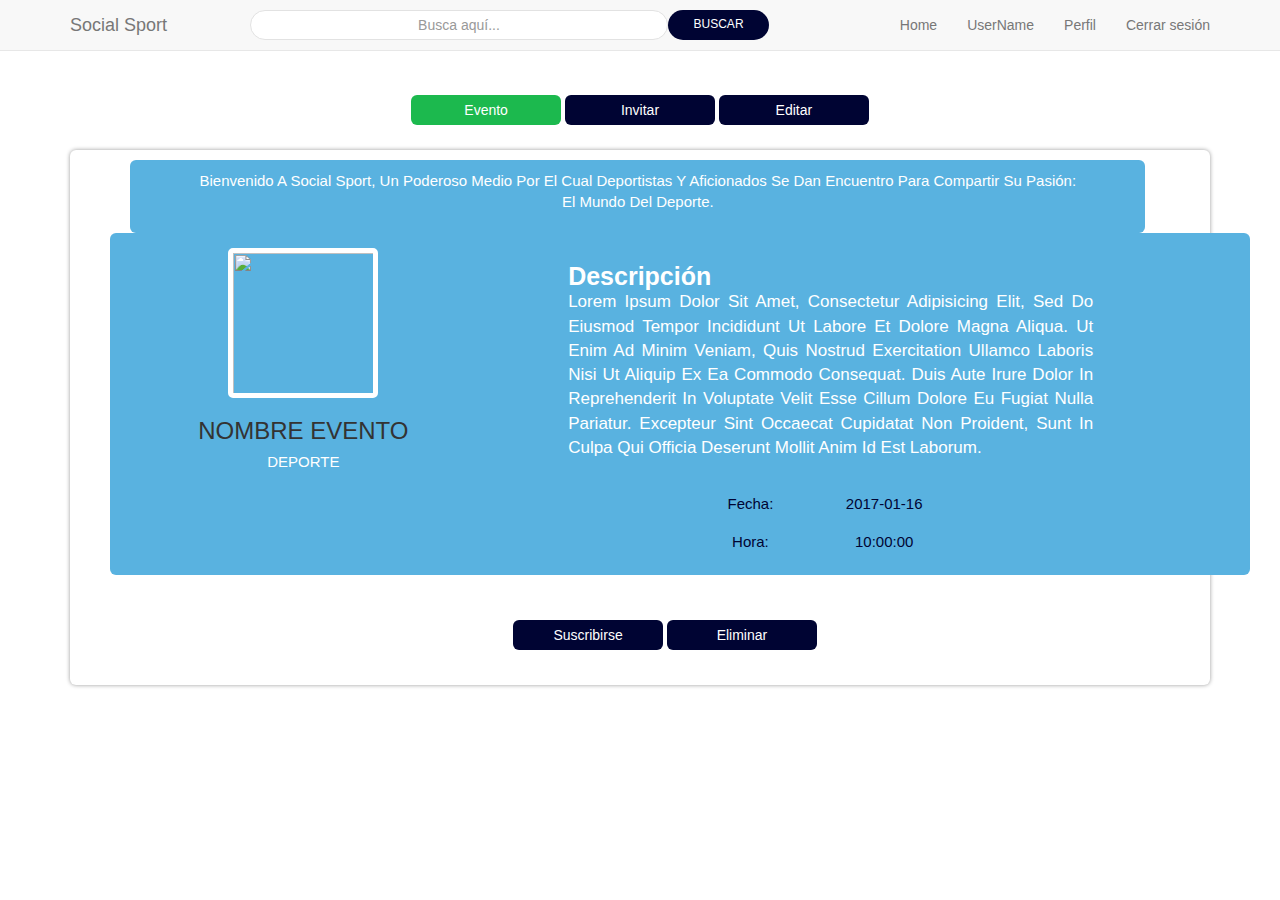
==== WebContent/eventPage.html @ 35ffb957 "Implementacion cliente pagina evento e invitacion a evento" ====
<!DOCTYPE html>
<html lang="en">
  <head>
    <meta charset="utf-8">
    <meta http-equiv="X-UA-Compatible" content="IE=edge">
    <meta name="viewport" content="width=device-width, initial-scale=1">

    <link rel="stylesheet" href="http://maxcdn.bootstrapcdn.com/bootstrap/3.3.0/css/bootstrap.min.css">
    <link rel="stylesheet" href="https://opensource.keycdn.com/fontawesome/4.6.3/font-awesome.min.css">
    <link rel="stylesheet" href="css/eventPage.css">

    <!-- jQuery (necessary for Bootstrap's JavaScript plugins) -->
    <script src="https://ajax.googleapis.com/ajax/libs/jquery/1.12.4/jquery.min.js"></script>
    <script src="https://maxcdn.bootstrapcdn.com/bootstrap/3.3.7/js/bootstrap.min.js" integrity="sha384-Tc5IQib027qvyjSMfHjOMaLkfuWVxZxUPnCJA7l2mCWNIpG9mGCD8wGNIcPD7Txa" crossorigin="anonymous"></script>
    <script type="text/javascript" src="js/events.js"></script>
    <script type="text/javascript" src="js/buscar.js"></script>

    <title>Evento - Social Sport</title>
  </head>
  <body>
	<div id="topBar" ></div>
	
    <section>
      <div id="sticky" class="container">
        <!-- Nav tabs -->
        <ul class="pager" role="tablist">
          <li class="active">
            <a href="#eventPage" id="event" role="tab" data-toggle="tab">
              <i class="fa fa-tasks"></i> Evento
            </a>
          </li>
          <li>
            <a href="#invitEvent" id="eventInvit" role="tab" data-toggle="tab">
              <i class="fa fa-edit"></i> Invitar
            </a>
          </li>
          <li>
            <a href="#editEvent" id="eventEdit" role="tab" data-toggle="tab">
              <i class="fa fa-edit"></i> Editar
            </a>
          </li>
        </ul><!--nav-tabs close-->

        <!-- Tab panes -->
        <div class="tab-content">
        
          <div class="tab-pane fade active in" id="eventPage">
            <div class="container">
              <div class="col-sm-11">
                <div class="hve-pro">
                  <p>Bienvenido a Social Sport, un poderoso medio por el cual deportistas 
                  y aficionados se dan encuentro para compartir su pasión:<br>El mundo del deporte.</p>
                </div><!--hve-pro close-->
              </div><!--col-sm-12 close-->
              <br clear="all" />

              <div class="container">
                <div class="profile-head">

                  <div class="col-md-4">
                    <img src="" class="img-responsive" id="imgEvent"/>
                    <h3 id="nombreEvento">Nombre Evento</h3>
                    <h6 id="deporteEvento">Deporte</h6>
                    
                  </div><!--col-md-4 col-sm-4 col-xs-12 close-->

                  <div class="col-md-6">
                    <h5>Descripción</h5>
                    <p id="descripcionEvent">Lorem ipsum dolor sit amet, consectetur adipisicing elit, sed do eiusmod
                    tempor incididunt ut labore et dolore magna aliqua. Ut enim ad minim veniam,
                    quis nostrud exercitation ullamco laboris nisi ut aliquip ex ea commodo
                    consequat. Duis aute irure dolor in reprehenderit in voluptate velit esse
                    cillum dolore eu fugiat nulla pariatur. Excepteur sint occaecat cupidatat non
                    proident, sunt in culpa qui officia deserunt mollit anim id est laborum.</p>
                    <br/>
                    <table class="table bio-table">
                      <tbody>
                        <tr>      
                          <td>Fecha:</td>
                          <td id="fechaEvento">2017-01-16</td> 
                        </tr>
                        <tr>    
                          <td>Hora:</td>
                          <td id="horaEvento">10:00:00</td>       
                        </tr>
                      </tbody>
                    </table>
                  </div>

                </div><!--profile-head close-->
              </div><!--container close-->
              <br/>

              <div id="botonesEvento">
                <ul class="pager">
                  <li><a href="#">Suscribirse</a></li>
                  <li><a href="#">Eliminar</a></li>
                </ul>
              </div>
            
            </div><!--container close-->
          </div><!--tab-pane close-->

          <div class="tab-pane fade " id="invitEvent">
            <div class="container fom-main">
      
              <div id="seccionEvent" >Invitar a Evento</div>
              
            </div><!--container close -->          
          </div><!--tab-pane close-->

          <div class="tab-pane fade " id="editEvent">
            <div class="container fom-main">
      
              <div id="eEvent" >
                <div class="row">
                  <form class="form-horizontal main_form text-left" action="/Servidor/eventos" role="form" enctype="multipart/form-data" method="post"  id="event_form">
                    <fieldset>
                      <div class="form-group col-md-12">
                        <label class="col-md-10 control-label">Nombre del evento</label>  
                        <div class="col-md-12 inputGroupContainer">
                          <div class="input-group">
                            <input  name="nombre" placeholder="nombre del evento" id="nombre" class="form-control"  type="text" required>
                          </div>
                        </div>
                      </div>

                      <!-- Text input-->
                      <div class="form-group col-md-12">
                        <label class="col-md-10 control-label" >Hora Evento</label> 
                        <div class="col-md-12 inputGroupContainer">
                          <div class="input-group input-gs">
                            <input type="time" name="hora" id="hora" class="form-control" value="10:00:00" max="22:00:00" min="10:00:00" step="1" required>
                          </div>
                        </div>
                      </div>

                       <!-- Date input-->
                      <div class="form-group col-md-12">
                        <label class="col-md-10 control-label" >Fecha de Evento</label> 
                        <div class="col-md-12 inputGroupContainer">
                          <div class="input-group input-gs">
                            <input type="date" name="fecha" id="fecha" value="2017-01-10" placeholder="DD/MM/AAAA" class="form-control" required>
                          </div>
                        </div>
                      </div>
                      
                      <div class="form-group col-md-12">
                        <label class="col-md-10 control-label">Descripción</label>
                        <div class="col-md-12 inputGroupContainer">
                          <div class="input-group">
                            <textarea class="form-control" name="descripcion"  id="descripcion" placeholder="campeonato de ....,
                            zona, calle, centro deportivo,Número de Contacto,Experiencia Requerida, Gratuito?
                            " required></textarea>
                          </div>
                        </div>
                      </div>

                      <div class="form-group col-md-12"> 
                        <label class="col-md-10 control-label">Elegir Deporte</label>
                        <div class="col-md-12 selectContainer">
                          <div class="input-group input-gs">
                            <select name="deporte" id="deporte" class="form-control selectpicker" required>
                            </select>
                          </div>
                        </div>
                      </div>
                      
                      <!-- upload profile picture -->
                      <div class="col-md-12 text-left">
                        <div class="uplod-picture">
                          <span class="btn btn-default uplod-file">
                            Subir foto<input type="file" name="foto" id="foto" accept="image/*">
                          </span>
                        </div><!--uplod-picture close-->
                      </div><!--col-md-12 close-->
       
                      <!-- Button -->
                      <div class="form-group col-md-10">
                        <div class="col-md-6">
                          <input type="hidden" name="tipoPostEvent" value="Crear" id="tipoPostEvent"/>
                          <input type="submit" name="event-submit" id="event-submit" class="btn btn-primary" value="Actualizar">
                          <a href="#eventPage" class="btn btn-primary" data-toggle="tab">Cancelar</a> 
                        </div>
                      </div>
                    </fieldset>
                  </form>
                </div><!--row close-->
              </div>
              
            </div><!--container close -->          
          </div><!--tab-pane close-->

        </div><!--tab-content close-->
      </div><!--container close-->
    </section><!--section close-->
  </body>
</html>
---- WebContent/css/eventPage.css ----
body { 
	background:#ffffff;
	font-family: 'Noto Sans', sans-serif;
	padding-top: 70px;
}

.col-md-6 {
    margin-left: 5%;
    text-align: center;
}

#seccionEvent{
	width: 650px;
	margin: 0 auto;
}

.profile-head { 
	display: block;
	width: 90%;
	background-color: #fff;
	padding: 15px 5px;
	border-radius: 6px;
	margin: 0 auto;
}

.profile-head h3 {
	width: 100%;
	text-align: center;
	font-weight: 100;
	text-transform: uppercase;
	margin-bottom: 0;
}

.profile-head h5 {
	width: 100%;
	padding: 5px 5px;
	text-align: center;
	font-size: 20px;
	text-transform: capitalize;
	margin-bottom: 0;
}

.profile-head h6 {
	width: 100%;
	text-align: center;
	font-weight: 100;
	text-transform: uppercase;
	margin-bottom: 0;
}

.profile-head p {
	width: 80%;
	text-align: justify;
	padding: 5px 5px;
	font-size: 12px;
	text-transform: uppercase;
	margin: 0 auto;
}

.profile-head img { 
	height: 200px; 
	width: 200px; 
	margin: 0 auto; 
	border: 5px solid #59B2E0; 
	border-radius: 5px;
}

.profile-head a {
	width: 100%;
	text-align: center;
	padding: 10px 5px;
	color: #fff;
	font-size: 15px;
}

.profile-head ul { 
	list-style: none;
	padding: 0;
}

.profile-head ul li { 
	display: block; 
	color: #ffffff;
	padding: 5px;
	font-weight: 400;
	font-size: 15px;
}

.profile-head ul li:hover span { 
	color:rgb(0, 4, 51);
}

.profile-head ul li span { 
	color: #ffffff;
	padding-right: 10px;
}

.profile-head ul li a { 
	color: #ffffff;
}

.fom-main{
	width: 100%;
	margin: auto;
}

/*nav css*/
.form-inline {
	padding-top: 10px;
	width: 100%;
}

.search-wrap {
	display: block;
	width: 100%;
	height: 30px;
	padding: 6px 12px;
	font-size: 14px;
	line-height: 1.42857143;
	color: #555;
	background-color: #fff;
	background-image: none;
	border: 1px solid #e2e2e2;
	border-radius: 20px;
	-webkit-box-shadow: inset 0 0px 0px rgba(0,0,0,.075);
	box-shadow: inset 0 0px 0px rgba(0,0,0,.075);
	-webkit-transition: border-color ease-in-out .15s,-webkit-box-shadow ease-in-out .15s;
	-o-transition: border-color ease-in-out .15s,box-shadow ease-in-out .15s;
	transition: border-color ease-in-out .15s,box-shadow ease-in-out .15s;
	width: 100% !important;
}

.search-btn {
	background: rgb(0, 4, 51);
	width: 50%;
	border-radius: 20px 20px 20px 20px;
	color: #fff !important;
	height: 30px;
	border: 0px solid;
	font-weight: 0;
	font-size: 12px;
}

.search-btn:hover, .search-btn:focus {
	background: rgb(0, 4, 51);
	color: #fff !important;
}
/*nav css close*/

.tab-pane {
	background: #ffffff;
	box-shadow: 0 0 4px rgba(0,0,0,.4);
	border-radius: 6px;
	text-align: center;
	padding: 10px;
}



.tab-content>.active {
	margin-top:15px;
	margin-bottom: 10px;
} 

/* edit profile css*/
.hve-pro {    
	background-color: #59B2E0;
	padding: 5px; 
	width: 100%; 
	height: auto;
	float: left;
	margin-left: 2%;
	border-radius: 6px;
}

.hve-pro p {
	color: #fff;
	font-size: 15px;
	text-transform: capitalize;
	padding: 5px 20px;
	font-family: 'Noto Sans', sans-serif;
}

.fom-main { 
	overflow:hidden;
}

.main_form {
	background-color: transparent;
	width: 100%;
}

label.control-label {
	font-family: 'Noto Sans', sans-serif;
	font-weight: 100; 
	margin-bottom: 5px !important; 
	text-align:center !important; 
	text-transform: uppercase; 
	color:#798288;
	width: 100%;
}

input.form-control {
	text-align: center;
}

textarea.form-control {
	text-align: left;
}

select.form-control {
	text-align: center;
}

.form-control:focus {
	border-color: #1CB94E;
}

select.selectpicker { 
	color: #99999c;
}

select.selectpicker option { 
	color: #000 !important;
}

select.selectpicker option:first-child { 
	color: #99999c;
}

.input-group { 
	width: 60%;
	margin: 0 auto;
}

.input-gs {
	width: 20%;
	margin: 0 auto;
}

.uplod-picture {
	width: 100%; 
	background-color: #;
	color: #fff; 
	padding: 20px 10px;
	margin-bottom: 10px;
}

.uplod-file {
	position: relative;
	overflow: hidden;
	color: #fff;
	background-color: rgb(0, 4, 51);
	border: 0px solid #a02e09;
	border-radius: 0px;
	transition: all ease 0.3s;
	margin: 5px;
}

.uplod-file input[type=file] {
	position: absolute;
	top: 0;
	right: 0;
	min-width: 100%;
	min-height: 100%;
	font-size: 100px;
	text-align: right;
	filter: alpha(opacity=0);
	opacity: 0;
	outline: none;
	background: white;
	cursor: inherit;
	display: block;
}

.uplod-file:hover, .uplod-file:focus {
	color: #fff;
	background-color: #1CB94E;
}

.bio-table { 
	width: 50%;
	border: 0px solid;
	margin: 0 auto;

}

.bio-table td {
	text-transform: capitalize;
	text-align: left;
	font-size: 15px;
}

.bio-table>tbody>tr>td { 
	border: 0px solid;
	text-transform: capitalize;
	text-align: center;
	color: rgb(0, 4, 51); 
	font-size: 15px;
}

.pager li a {
	margin: 5px 0px;
	width: 150px;
	border: 0px solid !important;
	border-radius: 6px;
	background-color: rgb(0, 4, 51) !important;
	color: #fff !important;    
	white-space: nowrap;
}

.pager li.active a {
	background-color: #1CB94E !important;
}








.submit-button {
	color: #fff;
	background-color: rgb(0, 4, 51);
	width: 190px;
	border: 0px solid;
	border-radius: 0px; 
	transition: all ease 0.3s;
	margin: 5px;
	float:left;
}

.submit-button:hover, .submit-button:focus {
	color: #fff;
	background-color: #1CB94E;
}







@media all and (max-width:1200px){
	.search-btn {
		width: 70%;
	}
}

@media all and (max-width:1000px){
	.search-btn {
		width: 100%;
	}
}

@media all and (max-width:991px){
	.search-btn {
		width: 100%;
	}
}

@media all and (max-width:768px){
	.search-btn {
		width: 100%;
		font-size: 75%;
	}

	.hve-pro {
		margin-left: 0;
	}

	.navbar-brand {
		padding: 15px;
		margin-left: 10px !important;
	}

	.input-group { 
		width: 100%;
		margin: 0 auto;
	}

	.input-gs {
		width: 60%;
		margin: 0 auto;
	}
}

@media all and (max-width:767px){
	.search-btn {
		width: 100%;
	}
}

@media all and (max-width:730px){
	.search-btn {
		width: 100%;
	}
}

@media all and (max-width:700px){
	.search-btn {
		width: 100%;
	}
}
@media all and (max-width:650px){
	.search-btn {
		width: 100%;
	}
}

@media all and (max-width:568px){
	.search-btn {
		width: 100%;
	}
}

@media all and (max-width:520px){
	.search-btn {
		width: 100%;
	}
}

@media all and (max-width:430px){
	.search-btn {
		width: 100%;
	}

	.profile-head ul li {
		font-size: 12px !important;
	}

	.input-group { 
		width: 100%;
		margin: 0 auto;
	}

	.input-gs {
		width: 50%;
		margin: 0 auto;
	}

	.hve-pro {
		margin-left: 0;
	}

	.bio-table>tbody>tr>td {
		font-size: 13px;
	}
}

@media all and (max-width:400px){
	.search-btn {
		width: 100%;
	}
}

@media all and (max-width:320px){
	.pager li a {
		width: 100px;
		font-size: 80%;
	}
	.search-btn {
		width: 100%;
	}
}
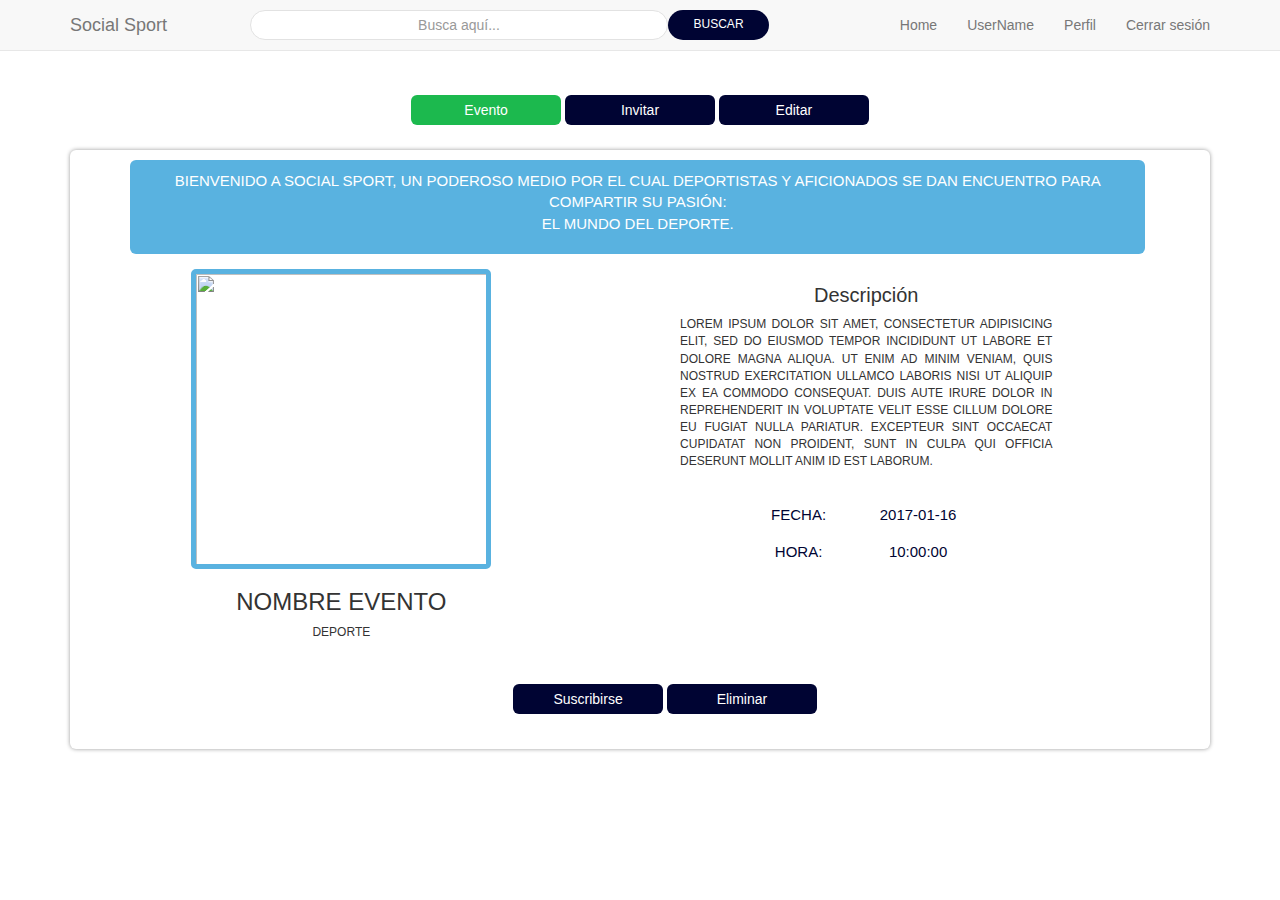
==== commit 5623e583: "Event page responsive available." ====
--- a/WebContent/eventPage.html
+++ b/WebContent/eventPage.html
@@ -45,7 +45,7 @@
         <div class="tab-content">
         
           <div class="tab-pane fade active in" id="eventPage">
-            <div class="container">
+            <div class="container cont-main">
               <div class="col-sm-11">
                 <div class="hve-pro">
                   <p>Bienvenido a Social Sport, un poderoso medio por el cual deportistas 
@@ -54,8 +54,8 @@
               </div><!--col-sm-12 close-->
               <br clear="all" />
 
-              <div class="container">
-                <div class="profile-head">
+              <div class="container inf-event">
+                <div class="event-style">
 
                   <div class="col-md-4">
                     <img src="" class="img-responsive" id="imgEvent"/>
@@ -64,7 +64,7 @@
                     
                   </div><!--col-md-4 col-sm-4 col-xs-12 close-->
 
-                  <div class="col-md-6">
+                  <div class="col-md-6 event1">
                     <h5>Descripción</h5>
                     <p id="descripcionEvent">Lorem ipsum dolor sit amet, consectetur adipisicing elit, sed do eiusmod
                     tempor incididunt ut labore et dolore magna aliqua. Ut enim ad minim veniam,
@@ -76,25 +76,25 @@
                     <table class="table bio-table">
                       <tbody>
                         <tr>      
-                          <td>Fecha:</td>
+                          <td>FECHA:</td>
                           <td id="fechaEvento">2017-01-16</td> 
                         </tr>
                         <tr>    
-                          <td>Hora:</td>
+                          <td>HORA:</td>
                           <td id="horaEvento">10:00:00</td>       
                         </tr>
                       </tbody>
                     </table>
                   </div>
 
-                </div><!--profile-head close-->
+                </div><!--event-style close-->
               </div><!--container close-->
               <br/>
 
               <div id="botonesEvento">
                 <ul class="pager">
-                  <li><a href="#">Suscribirse</a></li>
-                  <li><a href="#">Eliminar</a></li>
+                  <li><a href="#" id="SuscribeButton" >Suscribirse</a></li>
+                  <li><a href="#" id="deleteEvent" >Eliminar</a></li>
                 </ul>
               </div>
             
@@ -104,7 +104,7 @@
           <div class="tab-pane fade " id="invitEvent">
             <div class="container fom-main">
       
-              <div id="seccionEvent" >Invitar a Evento</div>
+              <div id="seccionEvent" ></div>
               
             </div><!--container close -->          
           </div><!--tab-pane close-->
--- a/WebContent/css/eventPage.css
+++ b/WebContent/css/eventPage.css
@@ -4,8 +4,22 @@
 	padding-top: 70px;
 }
 
-.col-md-6 {
-    margin-left: 5%;
+#listEvent {
+	height:auto;
+    min-height:100px;
+}
+
+form.list-group-item {
+    height:auto;
+    min-height:100px;
+}
+
+form.list-group-item.active small {
+    color:#fff;
+}
+
+.event1 {
+    margin-left: 10%;
     text-align: center;
 }
 
@@ -14,7 +28,7 @@
 	margin: 0 auto;
 }
 
-.profile-head { 
+.event-style { 
 	display: block;
 	width: 90%;
 	background-color: #fff;
@@ -23,7 +37,7 @@
 	margin: 0 auto;
 }
 
-.profile-head h3 {
+.event-style h3 {
 	width: 100%;
 	text-align: center;
 	font-weight: 100;
@@ -31,7 +45,7 @@
 	margin-bottom: 0;
 }
 
-.profile-head h5 {
+.event-style h5 {
 	width: 100%;
 	padding: 5px 5px;
 	text-align: center;
@@ -40,7 +54,7 @@
 	margin-bottom: 0;
 }
 
-.profile-head h6 {
+.event-style h6 {
 	width: 100%;
 	text-align: center;
 	font-weight: 100;
@@ -48,7 +62,7 @@
 	margin-bottom: 0;
 }
 
-.profile-head p {
+.event-style p {
 	width: 80%;
 	text-align: justify;
 	padding: 5px 5px;
@@ -57,15 +71,15 @@
 	margin: 0 auto;
 }
 
-.profile-head img { 
-	height: 200px; 
-	width: 200px; 
+.event-style img { 
+	height: 300px; 
+	width: 300px; 
 	margin: 0 auto; 
 	border: 5px solid #59B2E0; 
 	border-radius: 5px;
 }
 
-.profile-head a {
+.event-style a {
 	width: 100%;
 	text-align: center;
 	padding: 10px 5px;
@@ -73,12 +87,12 @@
 	font-size: 15px;
 }
 
-.profile-head ul { 
+.event-style ul { 
 	list-style: none;
 	padding: 0;
 }
 
-.profile-head ul li { 
+.event-style ul li { 
 	display: block; 
 	color: #ffffff;
 	padding: 5px;
@@ -86,16 +100,16 @@
 	font-size: 15px;
 }
 
-.profile-head ul li:hover span { 
+.event-style ul li:hover span { 
 	color:rgb(0, 4, 51);
 }
 
-.profile-head ul li span { 
+.event-style ul li span { 
 	color: #ffffff;
 	padding-right: 10px;
 }
 
-.profile-head ul li a { 
+.event-style ul li a { 
 	color: #ffffff;
 }
 
@@ -176,7 +190,7 @@
 .hve-pro p {
 	color: #fff;
 	font-size: 15px;
-	text-transform: capitalize;
+	text-transform: uppercase;
 	padding: 5px 20px;
 	font-family: 'Noto Sans', sans-serif;
 }
@@ -355,8 +369,16 @@
 }
 
 @media all and (max-width:991px){
-	.search-btn {
-		width: 100%;
+	.search-btn, .inf-event, .col-sm-11 {
+		width: 100%;
+	}
+
+	.cont-main {
+		width: 700px;
+	}
+
+	.hve-pro, .event1 {
+		margin-left: 0;
 	}
 }
 
@@ -364,6 +386,10 @@
 	.search-btn {
 		width: 100%;
 		font-size: 75%;
+	}
+
+	.cont-main {
+		width: 100%;
 	}
 
 	.hve-pro {
@@ -396,6 +422,11 @@
 	.search-btn {
 		width: 100%;
 	}
+
+	#seccionEvent{
+		width: 100%;
+		margin: 0 auto;
+	}
 }
 
 @media all and (max-width:700px){
@@ -426,7 +457,16 @@
 		width: 100%;
 	}
 
-	.profile-head ul li {
+	.event-style img {
+		height: 200px;
+    	width: 200px;
+	}
+
+	.event-style p {
+		width: 100%;
+	}
+
+	.event-style ul li {
 		font-size: 12px !important;
 	}
 
@@ -444,6 +484,10 @@
 		margin-left: 0;
 	}
 
+	.bio-table {
+	    width: 100%;
+	}
+
 	.bio-table>tbody>tr>td {
 		font-size: 13px;
 	}
@@ -451,6 +495,15 @@
 
 @media all and (max-width:400px){
 	.search-btn {
+		width: 100%;
+	}
+
+	.event-style img {
+		height: 200px;
+    	width: 200px;
+	}
+
+	.event-style p {
 		width: 100%;
 	}
 }
@@ -460,7 +513,22 @@
 		width: 100px;
 		font-size: 80%;
 	}
-	.search-btn {
-		width: 100%;
+
+	.search-btn {
+		width: 100%;
+	}
+
+	.event-style img {
+		height: 150px;
+    	width: 150px;
+	}
+
+	.event-style p {
+		width: 100%;
+		font-size: 10px;
+	}
+
+	.bio-table>tbody>tr>td {
+		font-size: 10px;
 	}
 }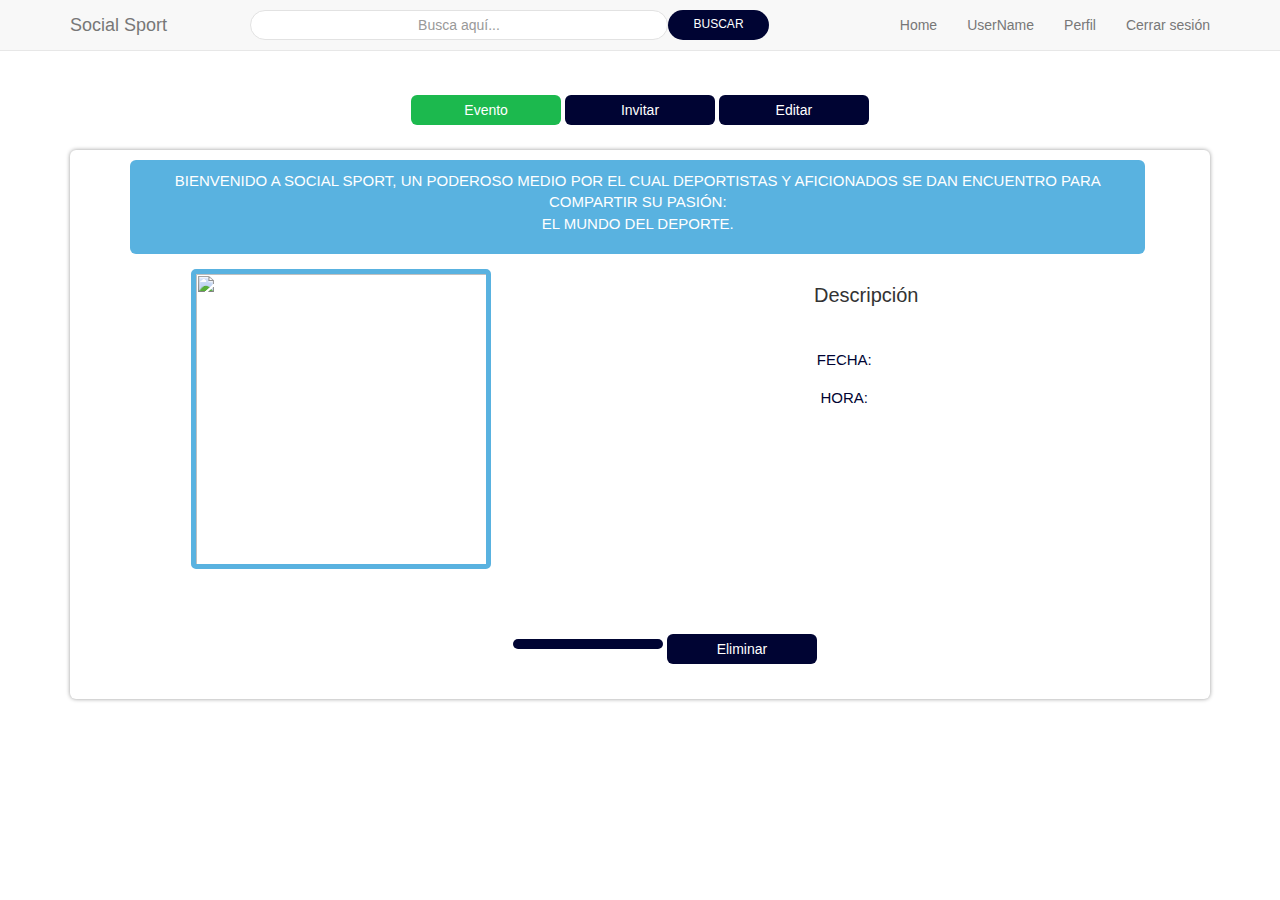
==== commit b61c61a8: "Available Event delete and improve." ====
--- a/WebContent/eventPage.html
+++ b/WebContent/eventPage.html
@@ -59,29 +59,24 @@
 
                   <div class="col-md-4">
                     <img src="" class="img-responsive" id="imgEvent"/>
-                    <h3 id="nombreEvento">Nombre Evento</h3>
-                    <h6 id="deporteEvento">Deporte</h6>
+                    <h3 id="nombreEvento"></h3>
+                    <h6 id="deporteEvento"></h6>
                     
                   </div><!--col-md-4 col-sm-4 col-xs-12 close-->
 
                   <div class="col-md-6 event1">
                     <h5>Descripción</h5>
-                    <p id="descripcionEvent">Lorem ipsum dolor sit amet, consectetur adipisicing elit, sed do eiusmod
-                    tempor incididunt ut labore et dolore magna aliqua. Ut enim ad minim veniam,
-                    quis nostrud exercitation ullamco laboris nisi ut aliquip ex ea commodo
-                    consequat. Duis aute irure dolor in reprehenderit in voluptate velit esse
-                    cillum dolore eu fugiat nulla pariatur. Excepteur sint occaecat cupidatat non
-                    proident, sunt in culpa qui officia deserunt mollit anim id est laborum.</p>
+                    <p id="descripcionEvent"></p>
                     <br/>
                     <table class="table bio-table">
                       <tbody>
                         <tr>      
                           <td>FECHA:</td>
-                          <td id="fechaEvento">2017-01-16</td> 
+                          <td id="fechaEvento"></td> 
                         </tr>
                         <tr>    
                           <td>HORA:</td>
-                          <td id="horaEvento">10:00:00</td>       
+                          <td id="horaEvento"></td>       
                         </tr>
                       </tbody>
                     </table>
@@ -93,7 +88,7 @@
 
               <div id="botonesEvento">
                 <ul class="pager">
-                  <li><a href="#" id="SuscribeButton" >Suscribirse</a></li>
+                  <li><a href="#" id="SuscribeButton" ></a></li>
                   <li><a href="#" id="deleteEvent" >Eliminar</a></li>
                 </ul>
               </div>
@@ -178,7 +173,8 @@
                       <!-- Button -->
                       <div class="form-group col-md-10">
                         <div class="col-md-6">
-                          <input type="hidden" name="tipoPostEvent" value="Crear" id="tipoPostEvent"/>
+                          <input type="hidden" name="tipoPostEvent" value="Actualizar" id="tipoPostEvent"/>
+                          <input type="hidden" name="idEvento" value="" id="idEvento"/>
                           <input type="submit" name="event-submit" id="event-submit" class="btn btn-primary" value="Actualizar">
                           <a href="#eventPage" class="btn btn-primary" data-toggle="tab">Cancelar</a> 
                         </div>
--- a/WebContent/css/eventPage.css
+++ b/WebContent/css/eventPage.css
@@ -7,6 +7,9 @@
 #listEvent {
 	height:auto;
     min-height:100px;
+    margin-bottom: 10px;
+    border-radius: 10px;
+    background-image: linear-gradient(to bottom,#337ab7 0,#2b669a 100%);
 }
 
 form.list-group-item {
@@ -220,6 +223,7 @@
 
 textarea.form-control {
 	text-align: left;
+	min-height: 100px;
 }
 
 select.form-control {
